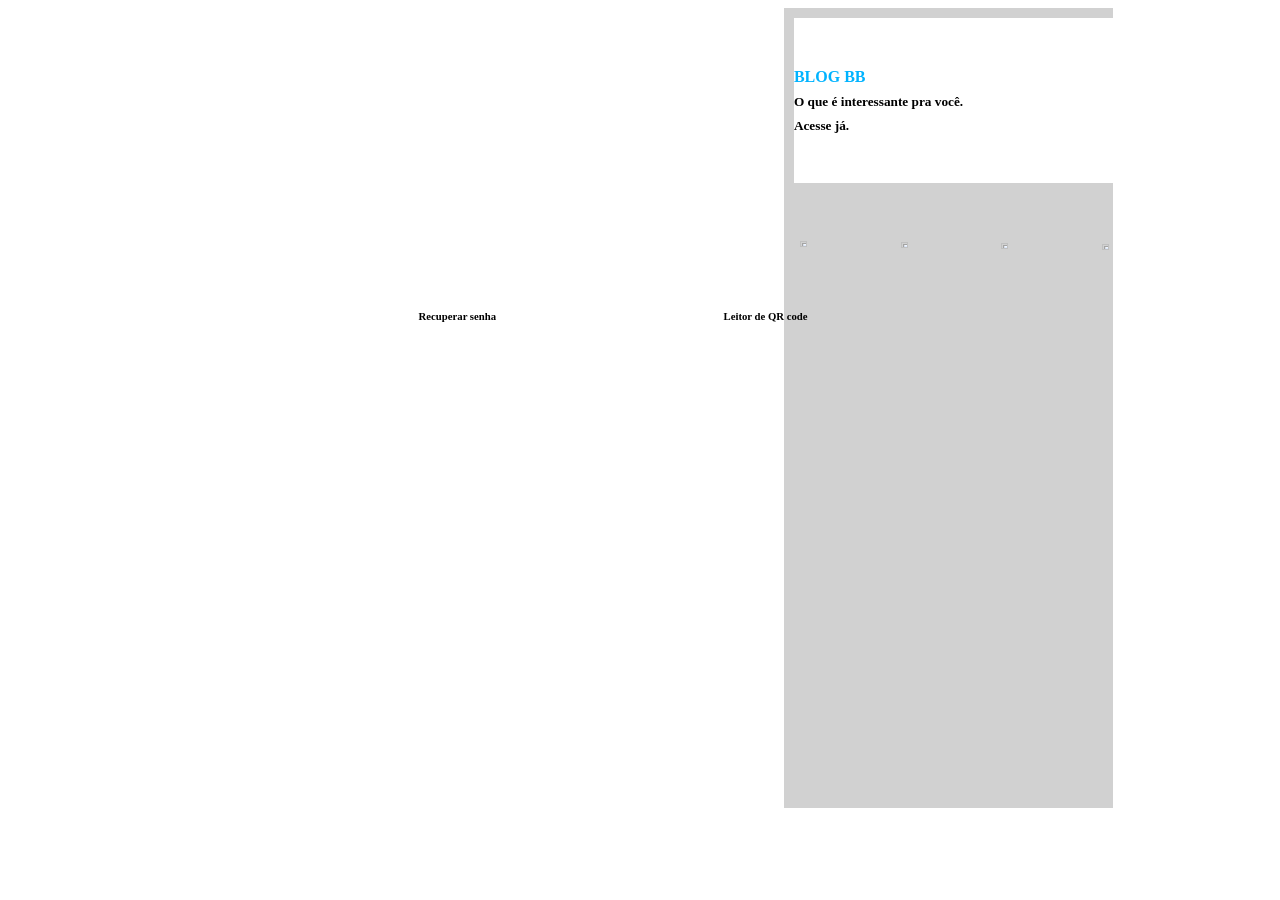
==== index (2).html @ dd2cb4af "Add files via upload" ====
<!DOCTYPE html>
<html lang="en">
<head>
    <meta charset="UTF-8">
    <meta http-equiv="X-UA-Compatible" content="IE=edge">
    <meta name="viewport" content="width=device-width, initial-scale=1.0">
    <title>Document</title><link rel="stylesheet" href="style.css">
</head>
<body>
    <div id="div1">
        <div id="div2">
            <div id="div3">
                <h4>BLOG BB</h4>
                <h5>O que é interessante pra você.</h5>
                <h5>Acesse já.</h5>
            </div>
            <img id="img1" src="c:\Users\maria\OneDrive\Pictures\Screenshots\Captura de tela 2026-06-30 191559.png" alt="">
            <img id="img2" src="c:\Users\maria\OneDrive\Pictures\Screenshots\Captura de tela 2026-06-30 192128.png" alt="">
            <img id="img3" src="c:\Users\maria\OneDrive\Pictures\Screenshots\Captura de tela 2026-06-30 193010.png" alt="">
            <img id="img4" src="c:\Users\maria\OneDrive\Pictures\Screenshots\Captura de tela 2026-06-30 193243.png" alt="">
        </div>
        <h6 id="tx1">Leitor de QR code</h6>
        <h6 id="tx2">Recuperar senha</h6>
    </div>
</body>
</html>
---- style.css ----
#div1{
    width: 100%;
    height: 800px;
    display: flex;
    justify-content: center;
}
#div2{
    background-color: rgb(209, 209, 209);
    width: 26%;
    height: 100%;
}
#div3{
    width:367px ;
    height: 165px;
    background-color: rgb(255, 255, 255);
    display: flex;
    justify-content: center;
    margin-left: 10px;
    margin: 10px;
    flex-direction: column;
}
#div3 h5 {
    margin: 4px 0;

}
#div3 h4 {
    margin: 4px 0;
    color: rgb(0, 179, 255);
}
#img1{
    width: 15%;
    height: 9%;
    display: flex;
    margin-left: 16px;
    margin-top: 50px;
}
#img2{
    width: 15%;
    height: 9%;
    display: flex;
    margin-left: 117px;
    margin-top: -71px;
}
#img3{
    width: 15%;
    height: 9%;
    display: flex;
    margin-left: 217px;
    margin-top: -71px;
}
#img4{
    width: 15%;
    height: 9%;
    display: flex;
    margin-left: 318px;
    margin-top: -71px;
}
#tx1{
    margin-left: -389px;
    margin-top: 302px;
    display: flex;
    margin
}
#tx2{
    margin-left: -389px;
    margin-top: 302px;
    display: flex;
    margin
}
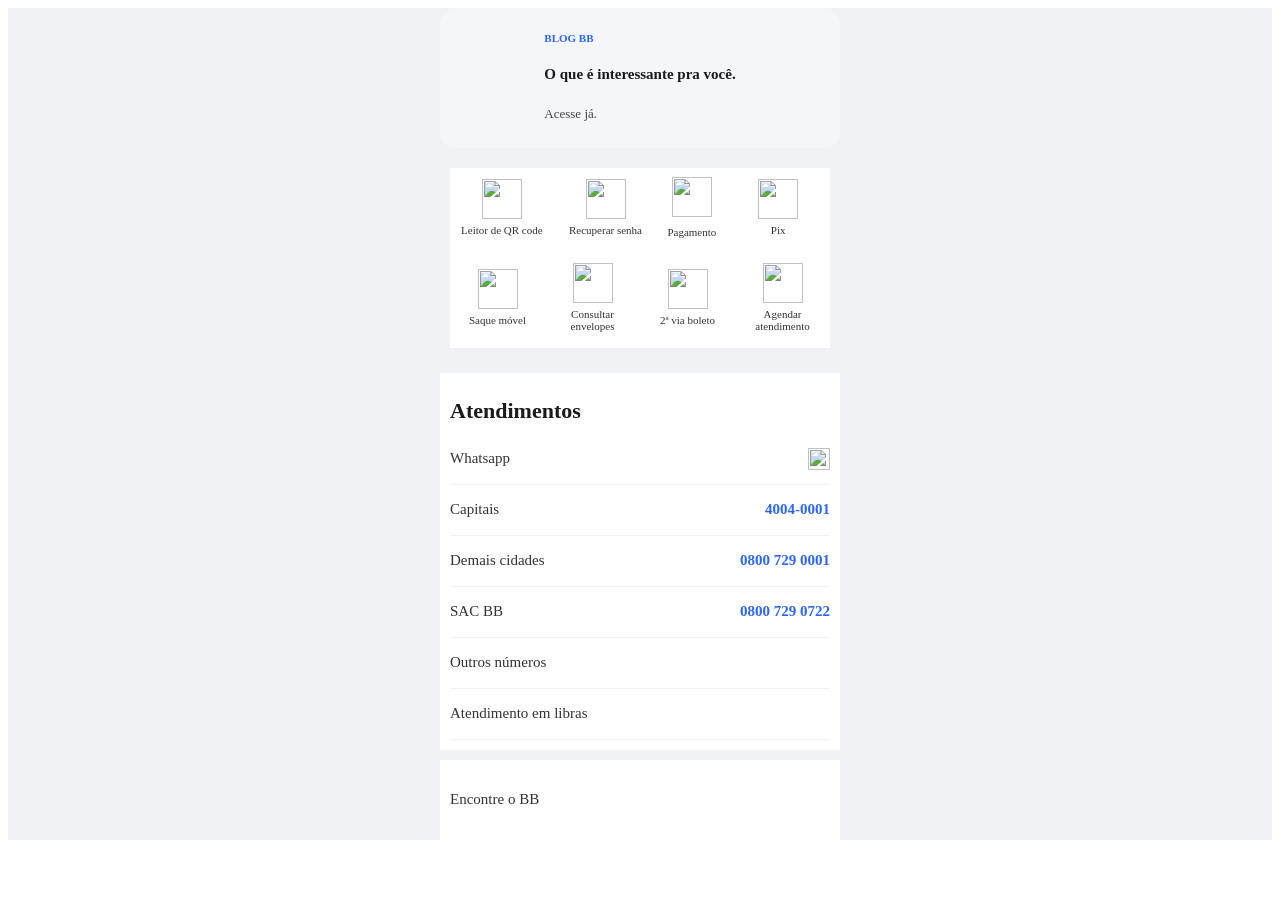
==== commit a339357e: "Add files via upload" ====
--- a/index (2).html
+++ b/index (2).html
@@ -1,26 +1,101 @@
 <!DOCTYPE html>
-<html lang="en">
+<html lang="pt-br">
 <head>
     <meta charset="UTF-8">
-    <meta http-equiv="X-UA-Compatible" content="IE=edge">
     <meta name="viewport" content="width=device-width, initial-scale=1.0">
-    <title>Document</title><link rel="stylesheet" href="style.css">
+    <title>Document</title>
+    <link rel="stylesheet" href="style.css">
 </head>
 <body>
-    <div id="div1">
-        <div id="div2">
-            <div id="div3">
-                <h4>BLOG BB</h4>
-                <h5>O que é interessante pra você.</h5>
-                <h5>Acesse já.</h5>
-            </div>
-            <img id="img1" src="c:\Users\maria\OneDrive\Pictures\Screenshots\Captura de tela 2026-06-30 191559.png" alt="">
-            <img id="img2" src="c:\Users\maria\OneDrive\Pictures\Screenshots\Captura de tela 2026-06-30 192128.png" alt="">
-            <img id="img3" src="c:\Users\maria\OneDrive\Pictures\Screenshots\Captura de tela 2026-06-30 193010.png" alt="">
-            <img id="img4" src="c:\Users\maria\OneDrive\Pictures\Screenshots\Captura de tela 2026-06-30 193243.png" alt="">
+<div id="dv1">
+
+    <div id="dv2">
+        <div id="dv3">
+            <h3>BLOG BB</h3>
+            <h1>O que é interessante pra você.</h1>
+            <p>Acesse já.</p>
         </div>
-        <h6 id="tx1">Leitor de QR code</h6>
-        <h6 id="tx2">Recuperar senha</h6>
     </div>
+
+    <div id="dv4">
+        <div id="img2">
+            <img id="ic1" src="c:\Users\maria\OneDrive\Pictures\Screenshots\Captura de tela 2026-06-30 191559.png" alt="">
+            <p id="tx4">Leitor de QR code</p>
+        </div>
+        <div id="img3">
+            <img id="ic2" src="c:\Users\maria\OneDrive\Pictures\Screenshots\Captura de tela 2026-06-30 192128.png" alt="">
+            <p id="tx5">Recuperar senha</p>
+        </div>
+        <div id="img4">
+            <img id="ic3" src="c:\Users\maria\OneDrive\Pictures\Screenshots\Captura de tela 2026-06-30 193010.png" alt="">
+            <p id="tx6">Pagamento</p>
+        </div>
+        <div id="img5">
+            <img id="ic4" src="c:\Users\maria\OneDrive\Pictures\Screenshots\Captura de tela 2026-06-30 193243.png" alt="">
+            <p id="tx7">Pix</p>
+        </div>
+    </div>
+
+    <div id="dv5">
+        <div id="img6">
+            <img id="ic5" src="c:\Users\maria\OneDrive\Pictures\Screenshots\Captura de tela 2026-06-30 201811.png" alt="">
+            <p id="tx8">Saque móvel</p>
+        </div>
+        <div id="img7">
+            <img id="ic6" src="c:\Users\maria\OneDrive\Pictures\Screenshots\Captura de tela 2026-06-30 201816.png" alt="">
+            <p id="tx9">Consultar envelopes</p>
+        </div>
+        <div id="img8">
+            <img id="ic7" src="c:\Users\maria\OneDrive\Pictures\Screenshots\Captura de tela 2026-06-30 201821.png" alt="">
+            <p id="tx10">2ª via boleto</p>
+        </div>
+        <div id="img9">
+            <img id="ic8" src="c:\Users\maria\OneDrive\Pictures\Screenshots\Captura de tela 2026-06-30 201828.png" alt="">
+            <p id="tx11">Agendar atendimento</p>
+        </div>
+    </div>
+
+    <div id="dv6">
+        <h1>Atendimentos</h1>
+        
+        <div id="li1">
+            <p id="tx12">Whatsapp</p>
+            <img id="imw1" src="c:\Users\maria\OneDrive\Pictures\Screenshots\Captura de tela 2026-06-30 201836.png" alt="">
+        </div>
+
+        <div id="li2">
+            <p id="tx13">Capitais</p>
+            <p id="tx14">4004-0001</p>
+        </div>
+
+        <div id="li3">
+            <p id="tx15">Demais cidades</p>
+            <p id="tx16">0800 729 0001</p>
+        </div>
+
+        <div id="li4">
+            <p id="tx17">SAC BB</p>
+            <p id="tx18">0800 729 0722</p>
+        </div>
+
+        <div id="li5">
+            <p id="tx19">Outros números</p>
+            <p id="st1"></p>
+        </div>
+
+        <div id="li6">
+            <p id="tx20">Atendimento em libras</p>
+            <p id="st2"></p>
+        </div>
+    </div>
+
+    <div id="dv7">
+        <div id="dv8">
+            <p id="tx21">Encontre o BB</p>
+        </div>
+        <p id="st3"></p>
+    </div>
+
+</div>
 </body>
 </html>
--- a/style.css
+++ b/style.css
@@ -1,69 +1,145 @@
-#div1{
+#dv1 {
+    height: 100%;
     width: 100%;
-    height: 800px;
     display: flex;
-    justify-content: center;
+    flex-direction: column;
+    align-items: center;
+    background-color: #f0f2f5;
 }
-#div2{
-    background-color: rgb(209, 209, 209);
-    width: 26%;
-    height: 100%;
+
+#dv2, #dv4, #dv5, #dv6, #dv7 {
+    width: 380px;
+    background-color: white;
 }
-#div3{
-    width:367px ;
-    height: 165px;
-    background-color: rgb(255, 255, 255);
+
+#dv2 {
+    background-color: #f4f6f9;
+    height: 120px;
     display: flex;
-    justify-content: center;
-    margin-left: 10px;
-    margin: 10px;
+    justify-content: space-around;
+    align-items: center;
+    border-radius: 16px;
+    margin-bottom: 20px;
+    padding: 10px;
+}
+
+#dv3 {
+    display: flex;
     flex-direction: column;
 }
-#div3 h5 {
-    margin: 4px 0;
 
+#dv3 h3 {
+    font-size: 11px;
+    color: #2b66ff;
 }
-#div3 h4 {
-    margin: 4px 0;
-    color: rgb(0, 179, 255);
+
+#dv3 h1 {
+    font-size: 15px;
+    color: #1a1a1a;
 }
-#img1{
-    width: 15%;
-    height: 9%;
+
+#dv3 p {
+    font-size: 13px;
+    color: #444;
+}
+
+#im1 {
+    height: 70px;
+    width: 75px;
+}
+
+#dv4, #dv5 {
+    height: 90px;
     display: flex;
-    margin-left: 16px;
-    margin-top: 50px;
+    justify-content: space-around;
+    align-items: center;
+    text-align: center;
 }
-#img2{
-    width: 15%;
-    height: 9%;
+
+#dv5 {
+    margin-bottom: 25px;
+}
+
+#img2, #img3, #im4, #img5, #img6, #img7, #img8, #img9 {
+    width: 22%;
     display: flex;
-    margin-left: 117px;
-    margin-top: -71px;
+    flex-direction: column;
+    align-items: center;
 }
-#img3{
-    width: 15%;
-    height: 9%;
+
+#ic1, #ic2, #ic3, #ic4, #ic5, #ic6, #ic7, #ic8 {
+    height: 40px;
+    width: 40px;
+}
+
+#tx4, #tx5, #tx6, #tx7, #tx8, #tx9, #tx10, #tx11 {
+    font-size: 11px;
+    color: #333;
+    margin-top: 5px;
+}
+
+#dv6 {
     display: flex;
-    margin-left: 217px;
-    margin-top: -71px;
+    flex-direction: column;
+    padding: 10px;
 }
-#img4{
-    width: 15%;
-    height: 9%;
+
+#dv6 h1 {
+    font-size: 22px;
+    color: #1a1a1a;
+    margin-bottom: 10px;
+}
+
+#li1, #li2, #li3, #li4, #li5, #li6 {
+    height: 50px;
     display: flex;
-    margin-left: 318px;
-    margin-top: -71px;
+    justify-content: space-between;
+    align-items: center;
+    border-bottom: 1px solid #f0f2f5;
 }
-#tx1{
-    margin-left: -389px;
-    margin-top: 302px;
+
+#tx12, #tx13, #tx15, #tx17, #tx19, #tx20 {
+    font-size: 15px;
+    color: #333;
+}
+
+#tx14, #tx16, #tx18 {
+    color: #2b66ff;
+    font-weight: bold;
+    font-size: 15px;
+}
+
+#imw1 {
+    height: 22px;
+    width: 22px;
+}
+
+#st1, #st2, #st3 {
+    color: #b3b3b3;
+    font-size: 16px;
+}
+
+#dv7 {
+    height: 60px;
     display: flex;
-    margin
+    justify-content: space-between;
+    align-items: center;
+    padding: 10px;
+    margin-top: 10px;
 }
-#tx2{
-    margin-left: -389px;
-    margin-top: 302px;
+
+#dv8 {
     display: flex;
-    margin
+    align-items: center;
 }
+
+#imp1 {
+    height: 18px;
+    width: 18px;
+    margin-right: 10px;
+}
+
+#tx21 {
+    font-size: 15px;
+    color: #333;
+}
